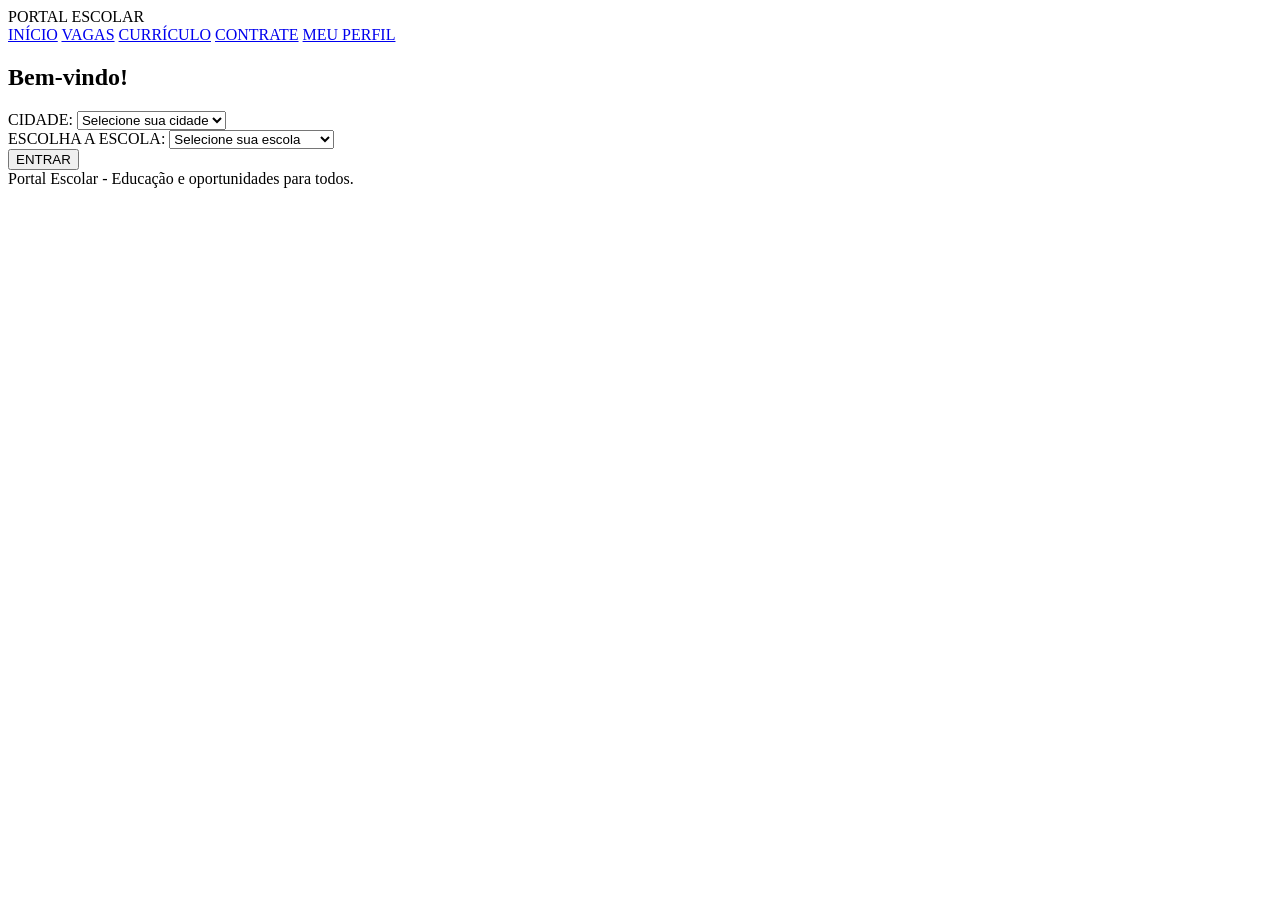
==== index.html @ f2ddf5fa "comite" ====
<!DOCTYPE html>
<html lang="pt-BR">
<head>
    <meta charset="UTF-8">
    <meta name="viewport" content="width=device-width, initial-scale=1.0">
    <title>Início - Portal Escolar</title>
    <link rel="stylesheet" href="css/style.css">
</head>
<body>

    <header>
        <div class="logo">PORTAL ESCOLAR</div>

        <nav>
            <a href="index.html">INÍCIO</a>
            <a href="vagas.html">VAGAS</a>
            <a href="curriculo.html">CURRÍCULO</a>
            <a href="contrate.html">CONTRATE</a>
            <a href="perfil.html">MEU PERFIL</a>
        </nav>
    </header>

    <main class="login-container">
        <section class="login-box">

            <h1>Bem-vindo!</h1>

            <form action="vagas.html" method="get">

                <div class="form-group">
                    <label for="cidade">CIDADE:</label>
                    <select id="cidade" name="cidade" required>
                        <option value="">Selecione sua cidade</option>
                        <option value="teresina">Teresina</option>
                        <option value="parnaiba">Parnaíba</option>
                        <option value="picos">Picos</option>
                    </select>
                </div>

                <div class="form-group">
                    <label for="escola">ESCOLHA A ESCOLA:</label>
                    <select id="escola" name="escola" required>
                        <option value="">Selecione sua escola</option>
                        <option value="raimundo-martins">
                            CETI Raimundo Martins
                        </option>
                    </select>
                </div>

                <button type="submit" class="btn btn-enviar">
                    ENTRAR
                </button>

            </form>

        </section>
    </main>

    <footer>
        Portal Escolar - Educação e oportunidades para todos.
    </footer>

</body>
</html>
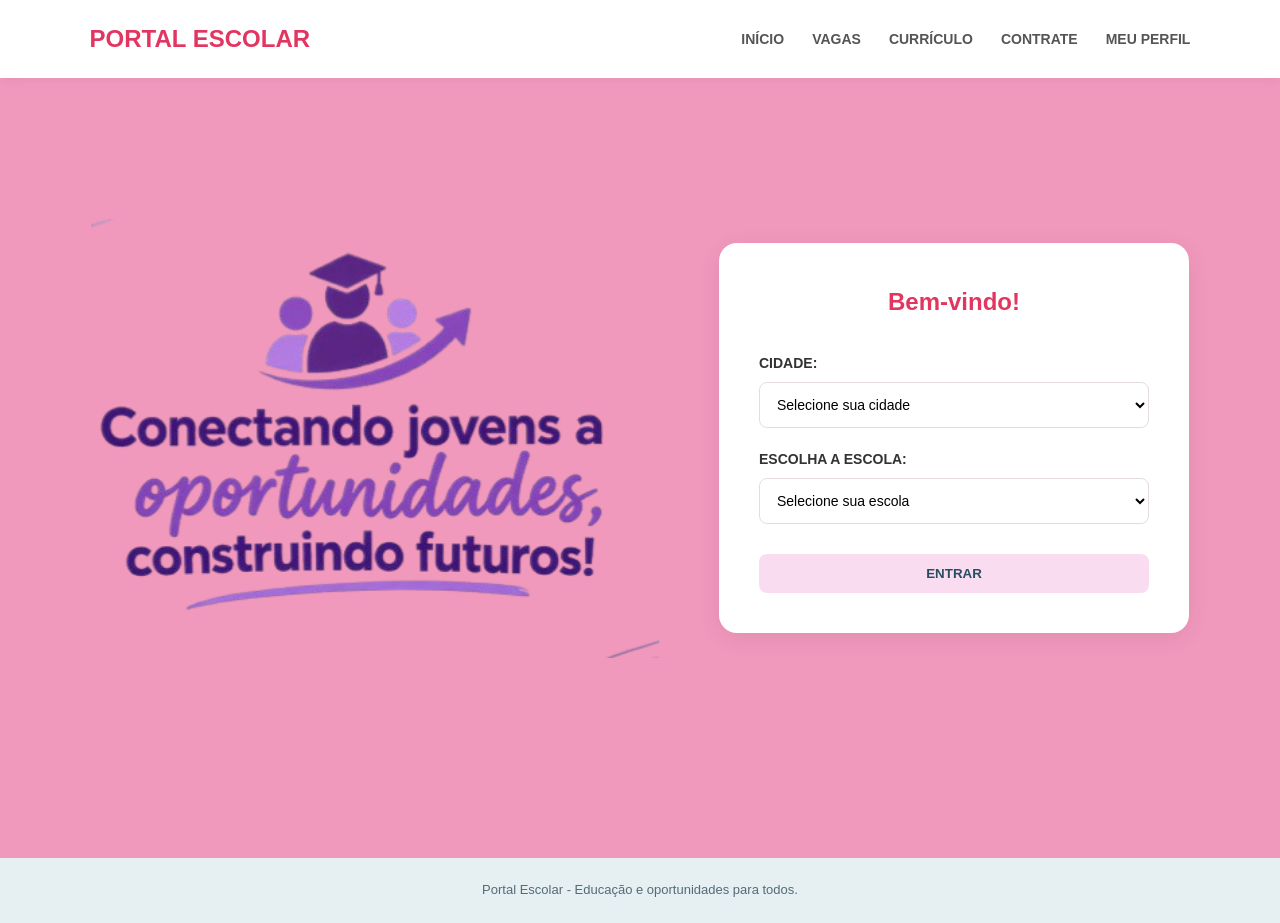
==== commit 562bbe93: "comite" ====
--- a/index.html
+++ b/index.html
@@ -4,13 +4,71 @@
 <head>
     <meta charset="UTF-8">
     <meta name="viewport" content="width=device-width, initial-scale=1.0">
+
     <title>Início - Portal Escolar</title>
+
     <link rel="stylesheet" href="css/style.css">
+
+    <!-- Ajustes exclusivos da página inicial -->
+    <style>
+        .inicio-conteudo {
+            width: 90%;
+            max-width: 1350px;
+            margin: auto;
+            display: flex;
+            align-items: center;
+            justify-content: center;
+            gap: 60px;
+        }
+
+        .imagem-inicio {
+            width: 55%;
+            display: flex;
+            justify-content: center;
+            align-items: center;
+        }
+
+        .imagem-inicio img {
+            width: 100%;
+            max-width: 650px;
+            height: auto;
+            object-fit: contain;
+        }
+
+        .inicio-conteudo .login-box {
+            flex-shrink: 0;
+        }
+
+        @media (max-width: 850px) {
+            .inicio-conteudo {
+                flex-direction: column;
+                gap: 25px;
+                padding: 30px 0;
+            }
+
+            .imagem-inicio {
+                width: 100%;
+            }
+
+            .imagem-inicio img {
+                max-width: 450px;
+            }
+
+            .inicio-conteudo .login-box {
+                max-width: 470px;
+            }
+        }
+    </style>
 </head>
+
 <body>
 
+    <!-- CABEÇALHO -->
     <header>
-        <div class="logo">PORTAL ESCOLAR</div>
+
+        <div class="logo">
+            PORTAL ESCOLAR
+        </div>
 
         <nav>
             <a href="index.html">INÍCIO</a>
@@ -19,46 +77,101 @@
             <a href="contrate.html">CONTRATE</a>
             <a href="perfil.html">MEU PERFIL</a>
         </nav>
+
     </header>
 
+
+    <!-- CONTEÚDO PRINCIPAL -->
     <main class="login-container">
-        <section class="login-box">
 
-            <h1>Bem-vindo!</h1>
+        <div class="inicio-conteudo">
 
-            <form action="vagas.html" method="get">
+            <!-- IMAGEM À ESQUERDA -->
+            <div class="imagem-inicio">
 
-                <div class="form-group">
-                    <label for="cidade">CIDADE:</label>
-                    <select id="cidade" name="cidade" required>
-                        <option value="">Selecione sua cidade</option>
-                        <option value="teresina">Teresina</option>
-                        <option value="parnaiba">Parnaíba</option>
-                        <option value="picos">Picos</option>
-                    </select>
-                </div>
+                <img
+                    src="imagens/banner.png"
+                    alt="Conectando jovens a oportunidades, construindo futuros"
+                >
 
-                <div class="form-group">
-                    <label for="escola">ESCOLHA A ESCOLA:</label>
-                    <select id="escola" name="escola" required>
-                        <option value="">Selecione sua escola</option>
-                        <option value="raimundo-martins">
-                            CETI Raimundo Martins
-                        </option>
-                    </select>
-                </div>
+            </div>
 
-                <button type="submit" class="btn btn-enviar">
-                    ENTRAR
-                </button>
 
-            </form>
+            <!-- QUADRADO DE BOAS-VINDAS À DIREITA -->
+            <section class="login-box">
 
-        </section>
+                <h1>Bem-vindo!</h1>
+
+                <form action="vagas.html" method="get">
+
+                    <div class="form-group">
+
+                        <label for="cidade">
+                            CIDADE:
+                        </label>
+
+                        <select id="cidade" name="cidade" required>
+
+                            <option value="">
+                                Selecione sua cidade
+                            </option>
+
+                            <option value="teresina">
+                                Teresina
+                            </option>
+
+                            <option value="coivaras">
+                                Coivaras
+                            </option>
+
+                            <option value="altos">
+                                Altos
+                            </option>
+
+                        </select>
+
+                    </div>
+
+
+                    <div class="form-group">
+
+                        <label for="escola">
+                            ESCOLHA A ESCOLA:
+                        </label>
+
+                        <select id="escola" name="escola" required>
+
+                            <option value="">
+                                Selecione sua escola
+                            </option>
+
+                            <option value="raimundo-martins">
+                                CETI Raimundo Martins
+                            </option>
+
+                        </select>
+
+                    </div>
+
+
+                    <button type="submit" class="btn btn-enviar">
+                        ENTRAR
+                    </button>
+
+                </form>
+
+            </section>
+
+        </div>
+
     </main>
 
+
+    <!-- RODAPÉ -->
     <footer>
+
         Portal Escolar - Educação e oportunidades para todos.
+
     </footer>
 
 </body>
--- a/css/style.css
+++ b/css/style.css
@@ -0,0 +1,584 @@
+
+/* =====================================
+   CONFIGURAÇÕES GERAIS
+===================================== */
+
+* {
+    margin: 0;
+    padding: 0;
+    box-sizing: border-box;
+}
+
+body {
+    font-family: Arial, Helvetica, sans-serif;
+    background-color: #f198bd;
+    color: #333;
+    line-height: 1.6;
+}
+
+:root {
+    --rosa: #f76c7c;
+    --rosa-claro: #f1edee;
+    --azul: #fadcf0;
+    --azul-escuro: #e23661;
+    --amarelo: #f4e5ad;
+    --verde: #c9dfcb;
+    --branco: #ffffff;
+    --texto: #444444;
+    --borda: #e5dddd;
+}
+
+a {
+    text-decoration: none;
+    color: inherit;
+}
+
+button {
+    cursor: pointer;
+    border: none;
+    font-family: inherit;
+}
+
+/* =====================================
+   CABEÇALHO E MENU
+===================================== */
+
+header {
+    background-color: var(--branco);
+    padding: 20px 7%;
+    display: flex;
+    align-items: center;
+    justify-content: space-between;
+    gap: 20px;
+    box-shadow: 0 2px 10px rgba(0,0,0,0.05);
+}
+
+.logo {
+    font-size: 24px;
+    font-weight: bold;
+    color: var(--azul-escuro);
+}
+
+nav {
+    display: flex;
+    align-items: center;
+    gap: 28px;
+}
+
+nav a {
+    font-size: 14px;
+    font-weight: bold;
+    color: #555;
+    transition: 0.3s;
+}
+
+nav a:hover {
+    color: var(--azul-escuro);
+}
+
+/* =====================================
+   CONTEÚDO PRINCIPAL
+===================================== */
+
+.container {
+    width: 86%;
+    max-width: 1200px;
+    margin: 45px auto;
+}
+
+.titulo {
+    text-align: center;
+    font-size: 28px;
+    color: var(--azul-escuro);
+    margin-bottom: 35px;
+}
+
+.subtitulo {
+    font-size: 21px;
+    color: var(--azul-escuro);
+    margin-bottom: 18px;
+}
+
+/* =====================================
+   TELA INICIAL
+===================================== */
+
+.login-container {
+    min-height: 80vh;
+    display: flex;
+    justify-content: center;
+    align-items: center;
+    padding: 30px;
+}
+
+.login-box {
+    width: 100%;
+    max-width: 470px;
+    background: var(--branco);
+    padding: 40px;
+    border-radius: 18px;
+    box-shadow: 0 5px 25px rgba(0,0,0,0.07);
+}
+
+.login-box h1 {
+    text-align: center;
+    color: var(--azul-escuro);
+    margin-bottom: 30px;
+}
+
+/* =====================================
+   FORMULÁRIOS
+===================================== */
+
+.form-group {
+    margin-bottom: 20px;
+}
+
+label {
+    display: block;
+    font-weight: bold;
+    margin-bottom: 8px;
+    font-size: 14px;
+}
+
+input,
+select,
+textarea {
+    width: 100%;
+    padding: 13px;
+    border: 1px solid var(--borda);
+    border-radius: 8px;
+    outline: none;
+    background: #fff;
+    font-size: 14px;
+    font-family: inherit;
+}
+
+input:focus,
+select:focus,
+textarea:focus {
+    border-color: var(--azul-escuro);
+}
+
+textarea {
+    min-height: 120px;
+    resize: vertical;
+}
+
+input[type="file"] {
+    background-color: #fafafa;
+}
+
+.btn {
+    display: inline-block;
+    background-color: var(--azul);
+    color: #294d60;
+    padding: 12px 25px;
+    border-radius: 8px;
+    font-weight: bold;
+    text-align: center;
+    transition: 0.3s;
+}
+
+.btn:hover {
+    background-color: var(--azul-escuro);
+    color: white;
+}
+
+.btn-rosa {
+    background-color: var(--rosa);
+    color: #633f46;
+}
+
+.btn-rosa:hover {
+    background-color: #d69ba5;
+    color: white;
+}
+
+.btn-enviar {
+    width: 100%;
+    margin-top: 10px;
+}
+
+/* =====================================
+   CARTÕES DE CURSOS E VAGAS
+===================================== */
+
+.cards {
+    display: grid;
+    grid-template-columns: repeat(3, 1fr);
+    gap: 25px;
+    margin-bottom: 55px;
+}
+
+.card {
+    background-color: white;
+    padding: 25px;
+    border-radius: 15px;
+    border: 1px solid var(--borda);
+    box-shadow: 0 3px 12px rgba(0,0,0,0.04);
+}
+
+.card:nth-child(3n+1) {
+    border-top: 5px solid var(--rosa);
+}
+
+.card:nth-child(3n+2) {
+    border-top: 5px solid var(--azul);
+}
+
+.card:nth-child(3n+3) {
+    border-top: 5px solid var(--verde);
+}
+
+.card h3 {
+    color: var(--azul-escuro);
+    margin-bottom: 15px;
+    font-size: 19px;
+}
+
+.card p {
+    margin-bottom: 8px;
+    font-size: 14px;
+}
+
+.card .btn {
+    margin-top: 15px;
+}
+
+/* =====================================
+   PÁGINAS DE DETALHES
+===================================== */
+
+.detalhes {
+    display: grid;
+    grid-template-columns: 1.5fr 1fr;
+    gap: 30px;
+}
+
+.detalhes-box {
+    background-color: white;
+    border-radius: 15px;
+    padding: 30px;
+    border: 1px solid var(--borda);
+}
+
+.detalhes-box h2 {
+    color: var(--azul-escuro);
+    margin-bottom: 15px;
+}
+
+.detalhes-box p {
+    margin-bottom: 15px;
+}
+
+.detalhes-box ul {
+    padding-left: 22px;
+}
+
+.detalhes-box li {
+    margin-bottom: 10px;
+}
+
+.interesse {
+    margin-top: 25px;
+}
+
+/* =====================================
+   PERFIL
+===================================== */
+
+.perfil-layout {
+    display: grid;
+    grid-template-columns: 220px 1fr;
+    gap: 30px;
+}
+
+.foto-perfil {
+    background-color: var(--rosa-claro);
+    border-radius: 15px;
+    padding: 30px 15px;
+    text-align: center;
+    height: 220px;
+}
+
+.foto-circulo {
+    width: 100px;
+    height: 100px;
+    background: var(--rosa);
+    border-radius: 50%;
+    margin: 0 auto 15px;
+    display: flex;
+    align-items: center;
+    justify-content: center;
+    font-size: 35px;
+}
+
+/* =====================================
+   RODAPÉ
+===================================== */
+
+footer {
+    background-color: #e6eff2;
+    text-align: center;
+    padding: 22px;
+    margin-top: 60px;
+    color: #526c79;
+    font-size: 13px;
+}
+
+/* =====================================
+   RESPONSIVIDADE
+===================================== */
+
+@media (max-width: 900px) {
+    header {
+        flex-direction: column;
+    }
+
+    nav {
+        flex-wrap: wrap;
+        justify-content: center;
+        gap: 15px;
+    }
+
+    .cards {
+        grid-template-columns: repeat(2, 1fr);
+    }
+
+    .detalhes {
+        grid-template-columns: 1fr;
+    }
+}
+
+@media (max-width: 600px) {
+    .cards {
+        grid-template-columns: 1fr;
+    }
+
+    .container {
+        width: 92%;
+    }
+
+    .login-box {
+        padding: 25px;
+    }
+
+    .perfil-layout {
+        grid-template-columns: 1fr;
+    }
+
+    nav a {
+        font-size: 12px;
+    }
+
+    .titulo {
+        font-size: 23px;
+    }
+}
+
+/* =====================================
+   GERADOR DE CURRÍCULO
+===================================== */
+
+.curriculo-intro {
+    text-align: center;
+    color: #666;
+    margin-top: -20px;
+    margin-bottom: 35px;
+}
+
+.form-curriculo {
+    max-width: 850px;
+    margin: auto;
+    background: white;
+    padding: 35px;
+    border-radius: 15px;
+    box-shadow: 0 4px 18px rgba(0,0,0,0.05);
+}
+
+.form-curriculo h2 {
+    color: var(--azul-escuro);
+    font-size: 20px;
+    margin: 30px 0 20px;
+    padding-bottom: 10px;
+    border-bottom: 2px solid var(--azul);
+}
+
+.form-curriculo h2:first-child {
+    margin-top: 0;
+}
+
+.form-grid {
+    display: grid;
+    grid-template-columns: repeat(2, 1fr);
+    gap: 0 20px;
+}
+
+.campo-completo {
+    grid-column: 1 / -1;
+}
+
+.form-curriculo .btn {
+    margin-top: 20px;
+}
+
+/* =====================================
+   RESULTADO DO CURRÍCULO
+===================================== */
+
+.resultado-curriculo {
+    max-width: 850px;
+    margin: 50px auto;
+}
+
+.resultado-curriculo[hidden] {
+    display: none;
+}
+
+.botoes-curriculo {
+    display: flex;
+    justify-content: space-between;
+    align-items: center;
+    gap: 15px;
+    margin-bottom: 20px;
+}
+
+.botoes-curriculo h2 {
+    color: var(--azul-escuro);
+    font-size: 21px;
+}
+
+.documento-curriculo {
+    background: white;
+    padding: 55px;
+    border: 1px solid #ddd;
+    box-shadow: 0 4px 15px rgba(0,0,0,0.08);
+    color: #333;
+    font-family: Georgia, serif;
+}
+
+.documento-curriculo h1 {
+    text-align: center;
+    font-size: 25px;
+    font-weight: normal;
+    margin-bottom: 25px;
+}
+
+.documento-curriculo h2 {
+    text-align: center;
+    font-size: 20px;
+    margin-bottom: 25px;
+    text-transform: uppercase;
+}
+
+.documento-curriculo h3 {
+    font-size: 16px;
+    font-weight: normal;
+    font-variant: small-caps;
+    margin: 15px 0;
+}
+
+.documento-curriculo hr {
+    border: none;
+    border-top: 1px solid #333;
+    margin: 18px 0;
+}
+
+.documento-curriculo p {
+    font-size: 14px;
+    margin: 7px 0;
+    overflow-wrap: anywhere;
+}
+
+.documento-curriculo ul {
+    padding-left: 25px;
+}
+
+.documento-curriculo li {
+    font-size: 14px;
+    margin-bottom: 7px;
+    overflow-wrap: anywhere;
+}
+
+.data-curriculo {
+    text-align: right;
+    margin-top: 45px !important;
+}
+
+/* =====================================
+   IMPRESSÃO / PDF
+===================================== */
+
+@media print {
+
+    @page {
+        size: A4;
+        margin: 20mm;
+    }
+
+    body {
+        background: white !important;
+    }
+
+    header,
+    footer,
+    .curriculo-intro,
+    .titulo,
+    .form-curriculo,
+    .botoes-curriculo {
+        display: none !important;
+    }
+
+    .container {
+        width: 100%;
+        max-width: none;
+        margin: 0;
+    }
+
+    .resultado-curriculo {
+        display: block !important;
+        margin: 0;
+        max-width: none;
+    }
+
+    .documento-curriculo {
+        box-shadow: none;
+        border: none;
+        padding: 0;
+        width: 100%;
+    }
+
+    .documento-curriculo h1 {
+        margin-top: 0;
+    }
+}
+
+/* =====================================
+   CELULAR
+===================================== */
+
+@media (max-width: 600px) {
+
+    .form-curriculo {
+        padding: 20px;
+    }
+
+    .form-grid {
+        grid-template-columns: 1fr;
+    }
+
+    .campo-completo {
+        grid-column: auto;
+    }
+
+    .documento-curriculo {
+        padding: 25px;
+    }
+
+    .botoes-curriculo {
+        flex-direction: column;
+        align-items: stretch;
+    }
+
+}
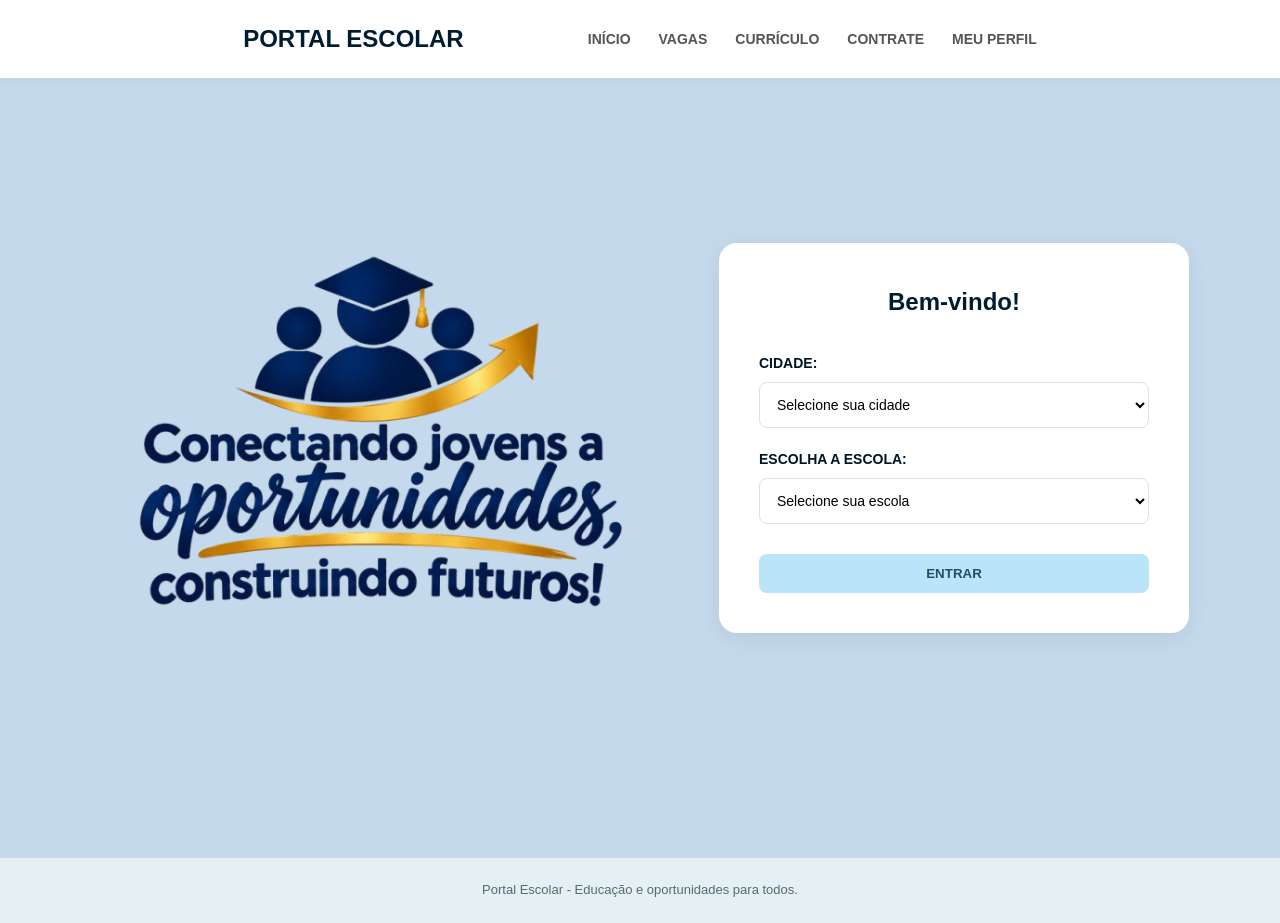
==== commit a22d6b5f: "alberta" ====
--- a/index.html
+++ b/index.html
@@ -67,7 +67,7 @@
     <header>
 
         <div class="logo">
-            PORTAL ESCOLAR
+          <a href="index.html"> PORTAL ESCOLAR</a> 
         </div>
 
         <nav>
@@ -90,7 +90,7 @@
             <div class="imagem-inicio">
 
                 <img
-                    src="imagens/banner.png"
+                    src="imagens/foto.png"
                     alt="Conectando jovens a oportunidades, construindo futuros"
                 >
 
--- a/css/style.css
+++ b/css/style.css
@@ -11,18 +11,18 @@
 
 body {
     font-family: Arial, Helvetica, sans-serif;
-    background-color: #f198bd;
-    color: #333;
+    background-color: #c5d9ec;
+    color: #001525;
     line-height: 1.6;
 }
 
 :root {
-    --rosa: #f76c7c;
-    --rosa-claro: #f1edee;
-    --azul: #fadcf0;
-    --azul-escuro: #e23661;
+    --rosa: #bae4f8;
+    --rosa-claro: #f7f7fa;
+    --azul: #bae4f8;
+    --azul-escuro: #011c2e;
     --amarelo: #f4e5ad;
-    --verde: #c9dfcb;
+    --verde: #bae4f8;
     --branco: #ffffff;
     --texto: #444444;
     --borda: #e5dddd;
@@ -45,7 +45,7 @@
 
 header {
     background-color: var(--branco);
-    padding: 20px 7%;
+    padding: 20px 19%;
     display: flex;
     align-items: center;
     justify-content: space-between;
@@ -187,11 +187,11 @@
 
 .btn-rosa {
     background-color: var(--rosa);
-    color: #633f46;
+    color: #0d0047;
 }
 
 .btn-rosa:hover {
-    background-color: #d69ba5;
+    background-color: #0d0047;
     color: white;
 }
 
@@ -299,7 +299,7 @@
     border-radius: 15px;
     padding: 30px 15px;
     text-align: center;
-    height: 220px;
+    height: 400px;
 }
 
 .foto-circulo {
@@ -582,3 +582,196 @@
     }
 
 }
+/* CENTRALIZAR FORMULÁRIO CONTRATE */
+
+.contrate-container {
+    min-height: calc(100vh - 160px);
+    display: flex;
+    justify-content: center;
+    align-items: center;
+}
+
+.contrate-container .login-box {
+    width: 100%;
+    max-width: 850px;
+    margin: 0 auto;
+}
+
+/* =====================================
+   PÁGINA MEU PERFIL
+===================================== */
+
+.perfil-centralizado {
+    width: 100%;
+    max-width: 1100px;
+    margin: 40px auto;
+    display: flex;
+    justify-content: center;
+    align-items: center;
+    gap: 70px;
+}
+
+/* FOTO DE PERFIL */
+
+.perfil-centralizado .foto-perfil {
+    display: flex;
+    flex-direction: column;
+    align-items: center;
+    justify-content: center;
+    min-width: 220px;
+}
+
+.perfil-centralizado .foto-circulo {
+    width: 300px;
+    height: 400px;
+    border-radius: 50%;
+    display: flex;
+    align-items: center;
+    justify-content: center;
+    background: #e5f2f6;
+    border: 3px solid #b5dce9;
+    font-size: 55px;
+    color: #477d9c;
+    margin-bottom: 20px;
+}
+
+.perfil-centralizado .foto-perfil label {
+    font-size: 15px;
+    font-weight: bold;
+    margin-bottom: 12px;
+}
+
+/* FORMULÁRIO */
+
+.perfil-centralizado .login-box {
+    width: 100%;
+    max-width: 650px;
+    padding: 40px;
+    margin: 0;
+    box-sizing: border-box;
+}
+
+.perfil-centralizado .form-group {
+    margin-bottom: 22px;
+}
+
+.perfil-centralizado input,
+.perfil-centralizado select {
+    width: 100%;
+    min-height: 45px;
+    box-sizing: border-box;
+    font-size: 15px;
+}
+
+.perfil-centralizado .btn {
+    width: 100%;
+    min-height: 48px;
+    margin-top: 10px;
+}
+
+/* TÍTULO */
+
+.container > .titulo {
+    text-align: center;
+    margin-bottom: 35px;
+}
+
+/* RESPONSIVIDADE */
+
+@media (max-width: 750px) {
+
+    .perfil-centralizado {
+        flex-direction: column;
+        gap: 30px;
+        padding: 15px;
+        box-sizing: border-box;
+    }
+
+    .perfil-centralizado .login-box {
+        max-width: 100%;
+        padding: 25px;
+    }
+
+    .perfil-centralizado .foto-circulo {
+        width: 160px;
+        height: 160px;
+    }
+
+}
+
+/* =====================================
+   CENTRALIZAR CANDIDATURA À VAGA
+===================================== */
+
+.candidatura-container {
+    min-height: calc(100vh - 160px);
+    display: flex;
+    justify-content: center;
+    align-items: center;
+    padding: 40px 20px;
+}
+
+.candidatura-container .login-box {
+    width: 100%;
+    max-width: 750px;
+    padding: 45px;
+    margin: 0 auto;
+}
+
+.candidatura-container .login-box h1 {
+    font-size: 28px;
+    margin-bottom: 35px;
+}
+
+.candidatura-container .form-group {
+    margin-bottom: 25px;
+}
+
+.candidatura-container input,
+.candidatura-container select,
+.candidatura-container textarea {
+    font-size: 15px;
+    padding: 15px;
+}
+
+.candidatura-container .btn {
+    min-height: 50px;
+    font-size: 16px;
+}
+
+/* CELULAR */
+
+@media (max-width: 600px) {
+
+    .candidatura-container {
+        padding: 25px 15px;
+    }
+
+    .candidatura-container .login-box {
+        padding: 25px;
+    }
+
+}
+
+/* CENTRALIZAR CANDIDATURA À VAGA */
+
+.candidatura-container {
+    min-height: calc(100vh - 160px);
+    display: flex;
+    justify-content: center;
+    align-items: center;
+    padding: 40px 20px;
+}
+
+.candidatura-container .login-box {
+    width: 100%;
+    max-width: 750px;
+    margin: 0 auto;
+    padding: 45px;
+}
+
+@media (max-width: 600px) {
+    .candidatura-container .login-box {
+        padding: 25px;
+    }
+}
